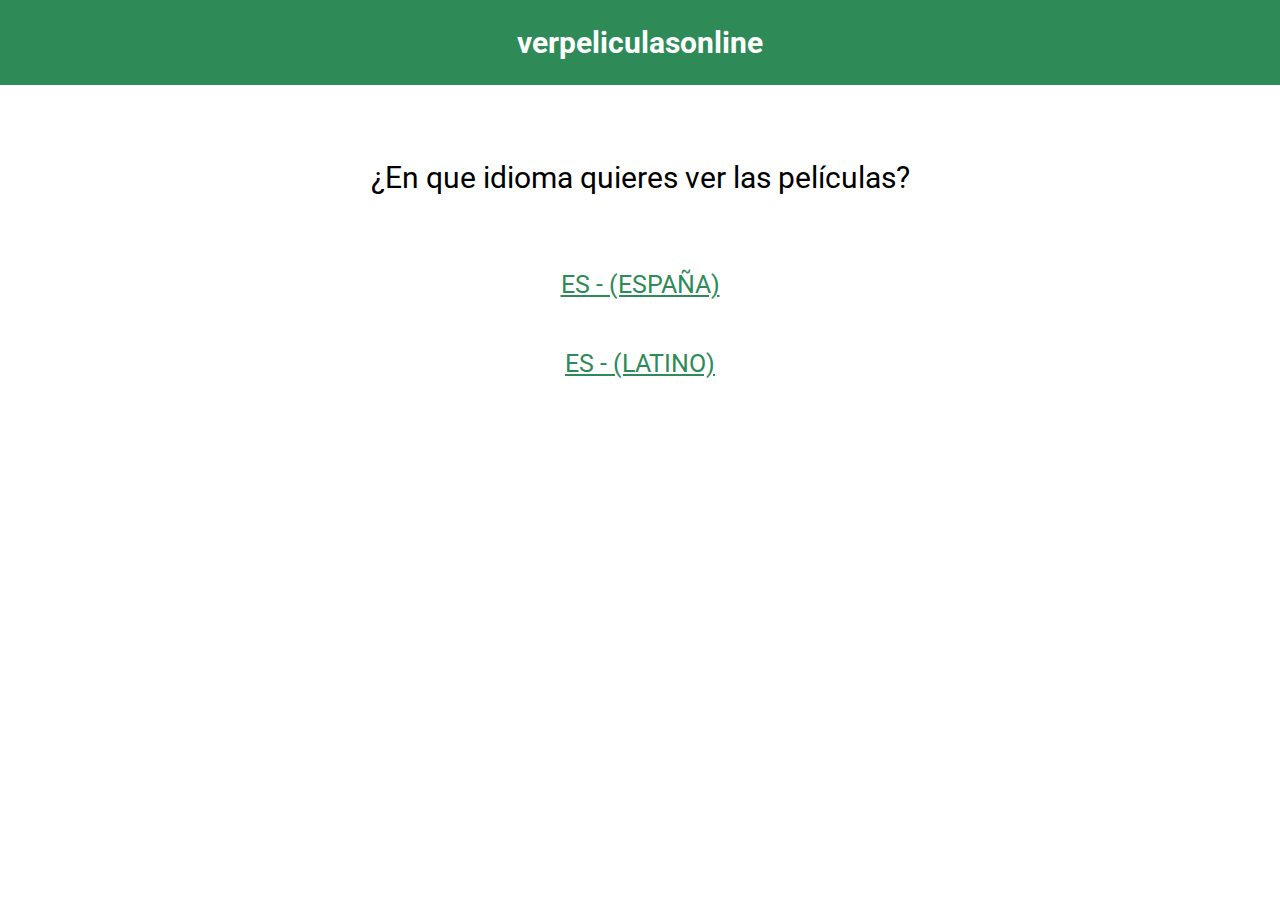
==== latino/index.html @ d7f55a7f "a" ====
<!DOCTYPE html>
<html>
  <head lang="es">
    <meta name="viewport" content="width=device-width, initialscale=1">

    <meta charset="utf-8">

    <title>
      verpeliculasonline
    </title>

    <!-- Google Fonts -->
    <link rel="preconnect" href="https://fonts.googleapis.com">
    <link rel="preconnect" href="https://fonts.gstatic.com" crossorigin>

    <link href="https://fonts.googleapis.com/css2?family=Roboto&display=swap" rel="stylesheet">
    <!-- / -->

    <!-- CSS -->
    <link rel="stylesheet" href="./css/index.css">
    <!-- / -->
  </head>
  <body>
    <header>
      <h1>
        verpeliculasonline
      </h1>
    </header>
    <nav>
      <!-- IDIOMAS -->
      <p class="titulo_idiomas">
        ¿En que idioma quieres ver las películas?
      </p>
      <div class="contenedor_idiomas">
        <a class="enlace_idioma" href="./espanol/index.html">
          ES - (ESPAÑA)
        </a>
        <a class="enlace_idioma" href="./latino/index.html">
          ES - (LATINO)
        </a>
      </div>
    </nav>
  </body>
</html>
---- latino/css/index.css ----
*{
  margin: 0px;
  padding: 0px;

  font-family: 'Roboto', sans-serif;
}

body{
  background-color: white;
}

header{
  background-color: seagreen;

  padding: 25px 0px;

  display: flex;
  flex-direction: row;
  justify-content: center;
  align-items: center;
}

h1{
  color: white;

  font-size: 30px;
}

nav{
  background-color: transparent;

  display: flex;
  flex-direction: column;
  align-items: center;
  justify-content: center;

  margin-top: 75px;
}

.titulo_idiomas{
  font-size: 30px;

  text-align: center;

  margin: 0px 25px;
}

.contenedor_idiomas{
  margin-top: 50px;

  display: flex;
  flex-direction: column;
  align-items: center;
  justify-content: center;
}

.enlace_idioma{
  margin: 25px 0px;

  text-decoration: underline;

  font-size: 25px;

  color: seagreen;
}
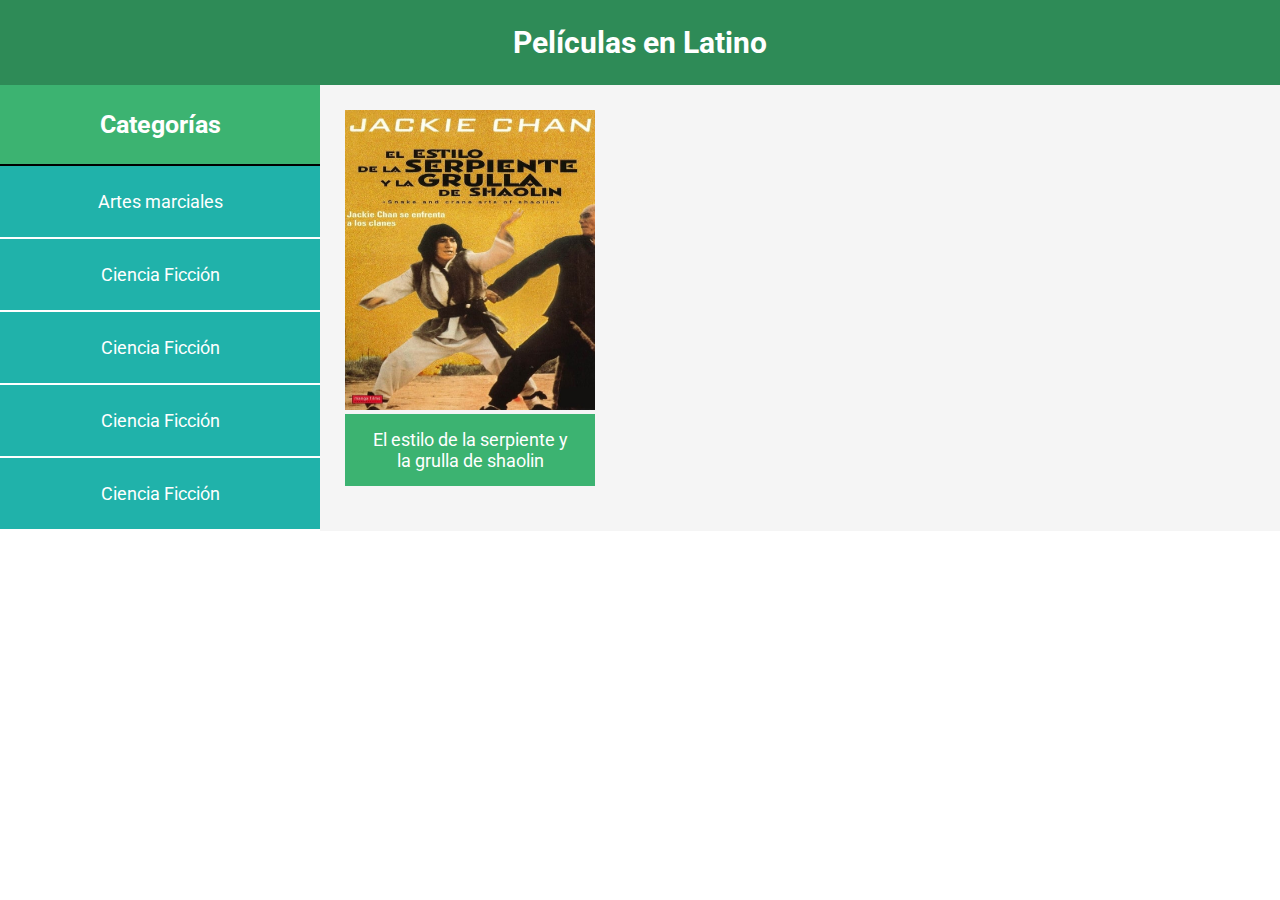
==== commit fc173471: "a" ====
--- a/latino/index.html
+++ b/latino/index.html
@@ -1,12 +1,12 @@
 <!DOCTYPE html>
-<html>
-  <head lang="es">
+<html lang="es">
+  <head>
     <meta name="viewport" content="width=device-width, initialscale=1">
 
     <meta charset="utf-8">
 
     <title>
-      verpeliculasonline
+      Películas en Latino
     </title>
 
     <!-- Google Fonts -->
@@ -23,22 +23,42 @@
   <body>
     <header>
       <h1>
-        verpeliculasonline
+        Películas en Latino
       </h1>
     </header>
-    <nav>
-      <!-- IDIOMAS -->
-      <p class="titulo_idiomas">
-        ¿En que idioma quieres ver las películas?
-      </p>
-      <div class="contenedor_idiomas">
-        <a class="enlace_idioma" href="./espanol/index.html">
-          ES - (ESPAÑA)
+    <div class="contenedor">
+      <!-- Categorías -->
+      <nav>
+        <p class="titulo_categorias">
+          Categorías
+        </p>
+        <a class="enlace_categoria" href="./ciencia_ficcion.html">
+          Artes marciales
         </a>
-        <a class="enlace_idioma" href="./latino/index.html">
-          ES - (LATINO)
+        <a class="enlace_categoria" href="./ciencia_ficcion.html">
+          Ciencia Ficción
         </a>
-      </div>
-    </nav>
+        <a class="enlace_categoria" href="./ciencia_ficcion.html">
+          Ciencia Ficción
+        </a>
+        <a class="enlace_categoria" href="./ciencia_ficcion.html">
+          Ciencia Ficción
+        </a>
+        <a class="enlace_categoria" href="./ciencia_ficcion.html">
+          Ciencia Ficción
+        </a>
+      </nav>
+      <!-- / -->
+      <section>
+        <a class="enlace_pelicula" href="./el_estilo_de_la_serpiente_y_la_grulla_de_shaolin.html">
+          <div class="contenedor_pelicula">
+            <img class="imagen_pelicula" src="./../imagenes/el_estilo_de_la_serpiente_y_la_grulla_de_shaolin.jpg" alt="Película de El estilo de la serpiente y la grulla de shaolin">
+            <p class="titulo_pelicula">
+              El estilo de la serpiente y la grulla de shaolin
+            </p>
+          </div>
+        </a>
+      </section>
+    </div>
   </body>
 </html>
--- a/latino/css/index.css
+++ b/latino/css/index.css
@@ -26,6 +26,11 @@
   font-size: 30px;
 }
 
+.contenedor{
+  display: flex;
+  flex-direction: row;
+}
+
 nav{
   background-color: transparent;
 
@@ -34,32 +39,111 @@
   align-items: center;
   justify-content: center;
 
-  margin-top: 75px;
+  width: 25%;
+
+  background-color: lightseagreen;
 }
 
-.titulo_idiomas{
-  font-size: 30px;
+.titulo_categorias{
+  font-size: 25px;
+  font-weight: bold;
+
+  color: white;
+
+  background-color: mediumseagreen;
+
+  padding: 25px 0px;
 
   text-align: center;
 
-  margin: 0px 25px;
+  border-bottom: 2px solid black;
+
+  width: 100%;
 }
 
-.contenedor_idiomas{
-  margin-top: 50px;
+.enlace_categoria{
+  padding: 25px 0px;
+
+  width: 100%;
+
+  text-align: center;
+  text-decoration: none;
+
+  background-color: lightseagreen;
+
+  border-bottom: 2px solid white;
+
+  color: white;
+
+  font-size: 18px;
+}
+
+.enlace_categoria:hover{
+  background-color: cadetblue;
+}
+
+section{
+  width: 75%;
+
+  background-color: whitesmoke;
 
   display: flex;
-  flex-direction: column;
-  align-items: center;
-  justify-content: center;
+  flex-direction: row;
+  flex-wrap: wrap;
 }
 
-.enlace_idioma{
-  margin: 25px 0px;
+.enlace_pelicula{
+  width: 250px;
+  height: 350px;
 
-  text-decoration: underline;
+  margin: 25px;
 
-  font-size: 25px;
+  display: block;
 
-  color: seagreen;
+  text-decoration: none;
 }
+
+.contenedor_pelicula{
+  width: 250px;
+  height: 350px;
+}
+
+.imagen_pelicula{
+  width: 250px;
+  height: 300px;
+}
+
+.titulo_pelicula{
+  font-size: 18px;
+
+  color: white;
+
+  text-align: center;
+
+  font-size: bold;
+
+  background-color: mediumseagreen;
+
+  padding: 15px 25px;
+}
+
+/* MOVIL */
+@media (max-width: 750px) {
+  .contenedor{
+    display: flex;
+    flex-direction: column;
+  }
+
+  nav{
+    width: 100%;
+  }
+
+  section{
+    width: 100%;
+
+    display: flex;
+    flex-direction: row;
+    flex-wrap: wrap;
+    justify-content: center;
+  }
+}
